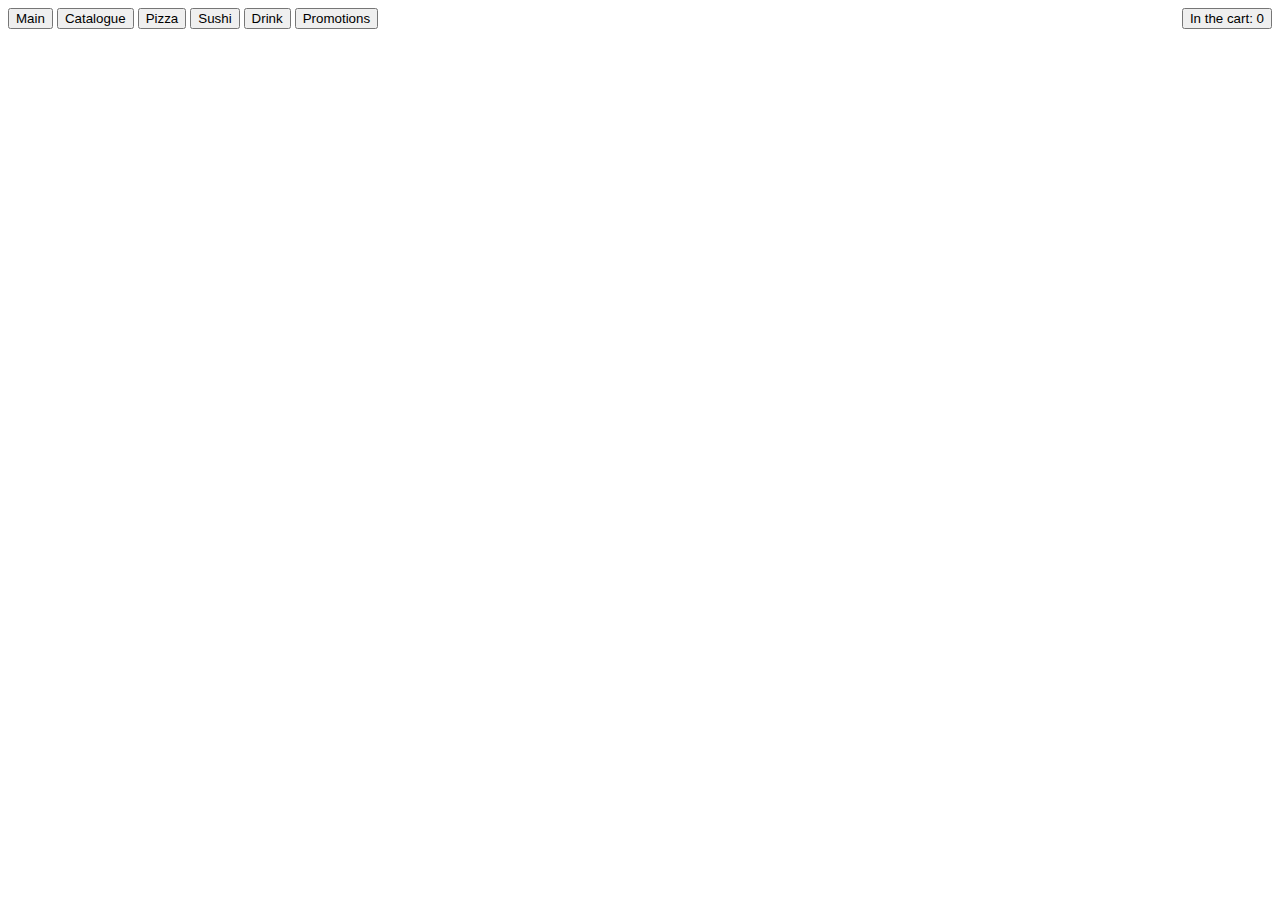
==== js/index.html @ 08124468 "Add files via upload" ====
<!DOCTYPE html>
<html lang="en">
    <head>
        <title>
            Mafia pizza
        </title>
       <link href="./css/styles.css" rel="stylesheet">
    </head>
    <body>
        <header>
        <button>
            Main
        </button>
        <button>
            Catalogue
        </button>
        <button>
            Pizza
        </button>
        <button>
            Sushi 
        </button>
        <button>
            Drink
        </button>
        <button>
            Promotions
        </button>
        
        <button style="float:right;">
            In the cart: <span id="amount">0</span>
        </button>

        </header>

        <!-- CLASS WITH CODE -->
        
        <div id="content" class="content" style="width: 100%; height: 100%;">

            
        </div>
        <!-- CLASS WITH CODE. AFTER WRITING TO MOVE TO A JS FILE -->

        <script type="module">
            import { routes } from './js/getpage.js';
            import { generatePromo,generateItems } from './js/functions.js';
            import { slideleft,slideright } from './js/slider.js';
            async function router(){
                let link = window.location.href;
                if(link.indexOf('#')==-1)link = 'main';
                else
                    link = link.substring(link.indexOf('#'));
                console.log(link);
                switch(link){
                    case 'sushi':
                        console.log(1);
                        break;
                    case 'pizza':
                        console.log(2);

                        break;
                    case 'drinks':
                        console.log(3);
                        break;
                    case 'all':
                        console.log(4);
                        break;
                    default:
                        console.log(5);
                        console.log(routes['main']);
                        document.getElementById('content').innerHTML = routes['main'];
                        let forms = await generateItems('recommended');
                        document.getElementById('goodsField').innerHTML = forms;
                        generatePromo();
                        document.getElementById("prevbutton").style.display = 'block';
                        document.getElementById("nextbutton").style.display = 'block';
                        break;
                }
            }
            window.onload = router();
        </script>
        <script type="text/javascript" src='./js/slider.js'>
        
        </script>
        <footer class="foot">
            
        </footer>
    </body>
</html>
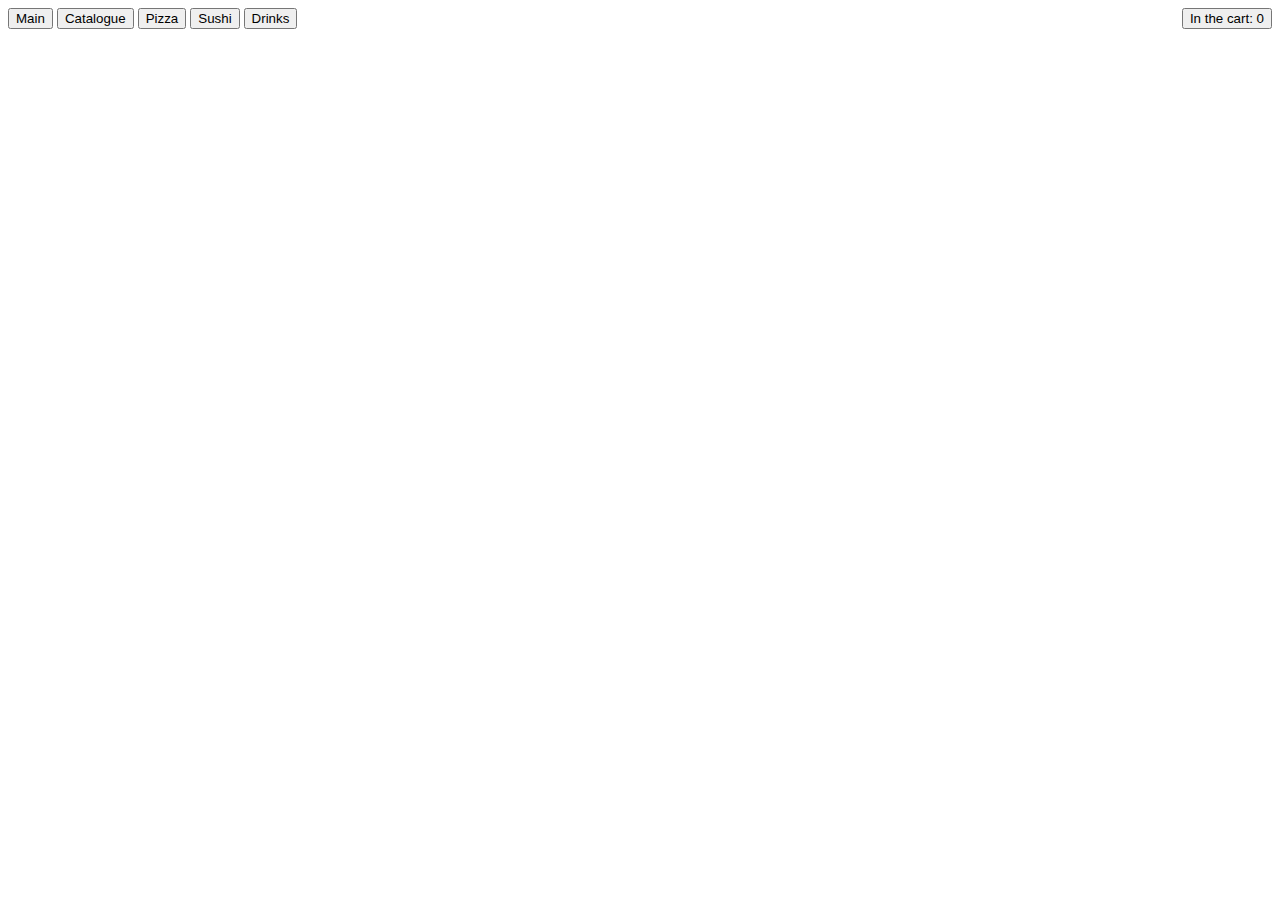
==== commit fd0bd82a: "Add files via upload" ====
--- a/js/index.html
+++ b/js/index.html
@@ -7,29 +7,27 @@
        <link href="./css/styles.css" rel="stylesheet">
     </head>
     <body>
-        <header>
-        <button>
-            Main
-        </button>
-        <button>
-            Catalogue
-        </button>
-        <button>
-            Pizza
-        </button>
-        <button>
-            Sushi 
-        </button>
-        <button>
-            Drink
-        </button>
-        <button>
-            Promotions
-        </button>
-        
-        <button style="float:right;">
-            In the cart: <span id="amount">0</span>
-        </button>
+
+        <header id='head'>
+            <button id="mainBtn" class="nav" data-path=""> 
+                Main
+            </button>
+            <button id="allBtn" class="nav" data-path="#all">
+                Catalogue
+            </button>
+            <button id="pizzaBtn" class="nav" data-path="#pizza">
+                Pizza
+            </button>
+            <button id="sushiBtn" class="nav" data-path="#sushi">
+                Sushi 
+            </button>
+            <button id="drinkBtn" class="nav" data-path="#drinks">
+                Drinks
+            </button>
+            
+            <button id="cartBtn" class="nav" style="float:right;" data-path="#cart">
+                In the cart: <span id="amount">0</span>
+            </button>
 
         </header>
 
@@ -41,47 +39,87 @@
         </div>
         <!-- CLASS WITH CODE. AFTER WRITING TO MOVE TO A JS FILE -->
 
-        <script type="module">
+        <script async type="module">
             import { routes } from './js/getpage.js';
-            import { generatePromo,generateItems } from './js/functions.js';
-            import { slideleft,slideright } from './js/slider.js';
+            import { generatePromo,generateItems,getCart,generateProduct,valid } from './js/functions.js';
+
+
+            document.querySelectorAll('.nav').forEach(el => {
+              el.addEventListener('click', jump)
+            })
+
             async function router(){
-                let link = window.location.href;
-                if(link.indexOf('#')==-1)link = 'main';
-                else
-                    link = link.substring(link.indexOf('#'));
-                console.log(link);
+                let link = window.location.hash;
+                let buttonList = document.querySelectorAll('header button');
+                for(let i=0;i<buttonList.length;i++){
+                    buttonList[i].style.backgroundColor = 'darkorange';
+                }
                 switch(link){
-                    case 'sushi':
-                        console.log(1);
+                    case '#sushi':
+                        document.getElementById('sushiBtn').style.backgroundColor = '#F9E79F';
+                        document.getElementById('content').innerHTML = routes['sushi'];
+                        document.getElementById('goodsField').innerHTML = await generateItems('sushi');
                         break;
-                    case 'pizza':
-                        console.log(2);
-
+                    case '#pizza':
+                        document.getElementById('pizzaBtn').style.backgroundColor = '#F9E79F';
+                        document.getElementById('content').innerHTML = routes['pizza'];
+                        document.getElementById('goodsField').innerHTML = await generateItems('pizza');
                         break;
-                    case 'drinks':
-                        console.log(3);
+                    case '#drinks':
+                        document.getElementById('drinkBtn').style.backgroundColor = '#F9E79F';
+                        document.getElementById('content').innerHTML = routes['drinks'];
+                        document.getElementById('goodsField').innerHTML = await generateItems('drinks');
                         break;
-                    case 'all':
-                        console.log(4);
+                    case ('#order'):
+                        if(getCart()['number']>0){
+                            document.getElementById('cartBtn').style.backgroundColor = '#F9E79F';
+                            document.getElementById('content').innerHTML = routes['cart'];
+                            break;
+                        }else
+                        link = '#all';
+                    case('#cart'):
+                        document.getElementById('cart').style.backgroundColor = '#F9E79F';
+                        document.getElementById('content').innerHTML = routes['cart'];
+                    case '#all':
+                        document.getElementById('allBtn').style.backgroundColor = '#F9E79F';
+                        document.getElementById('content').innerHTML = routes['all'];
+                        document.getElementById('PizzaField').innerHTML = await generateItems('pizza');
+                        document.getElementById('SushiField').innerHTML = await generateItems('sushi');
+                        document.getElementById('DrinksField').innerHTML = await generateItems('drinks');
                         break;
+                    case link:
+                        //let path = link.substring(link.indexOf('/')+1);
+                        let t = await valid(link);
+                        if(t==true){
+                            document.getElementById('content').innerHTML = routes['item'];
+                            generateProduct(link);
+                            break;
+                        }
+                        window.location.hash = "";
                     default:
-                        console.log(5);
-                        console.log(routes['main']);
+                        document.getElementById('mainBtn').style.backgroundColor = '#F9E79F';
                         document.getElementById('content').innerHTML = routes['main'];
-                        let forms = await generateItems('recommended');
-                        document.getElementById('goodsField').innerHTML = forms;
+                        let ls = await generateItems('recommended');
+                        document.getElementById('goodsField').innerHTML = ls;
                         generatePromo();
-                        document.getElementById("prevbutton").style.display = 'block';
-                        document.getElementById("nextbutton").style.display = 'block';
+                        document.getElementById("prevbutton").style.display = 'inline-block';
+                        document.getElementById("nextbutton").style.display = 'inline-block';
                         break;
                 }
+                document.querySelectorAll('.good img').forEach(el => {
+                    el.addEventListener('click', jump);
+                })
+            }
+
+            function jump(){
+                const path = this.getAttribute('data-path')
+                window.location.hash = path;
+                router();
             }
             window.onload = router();
         </script>
-        <script type="text/javascript" src='./js/slider.js'>
-        
-        </script>
+        <script type="text/javascript" src='./js/slider.js'></script>
+        <script type="text/javascript" src='./js/buy.js'></script>
         <footer class="foot">
             
         </footer>
